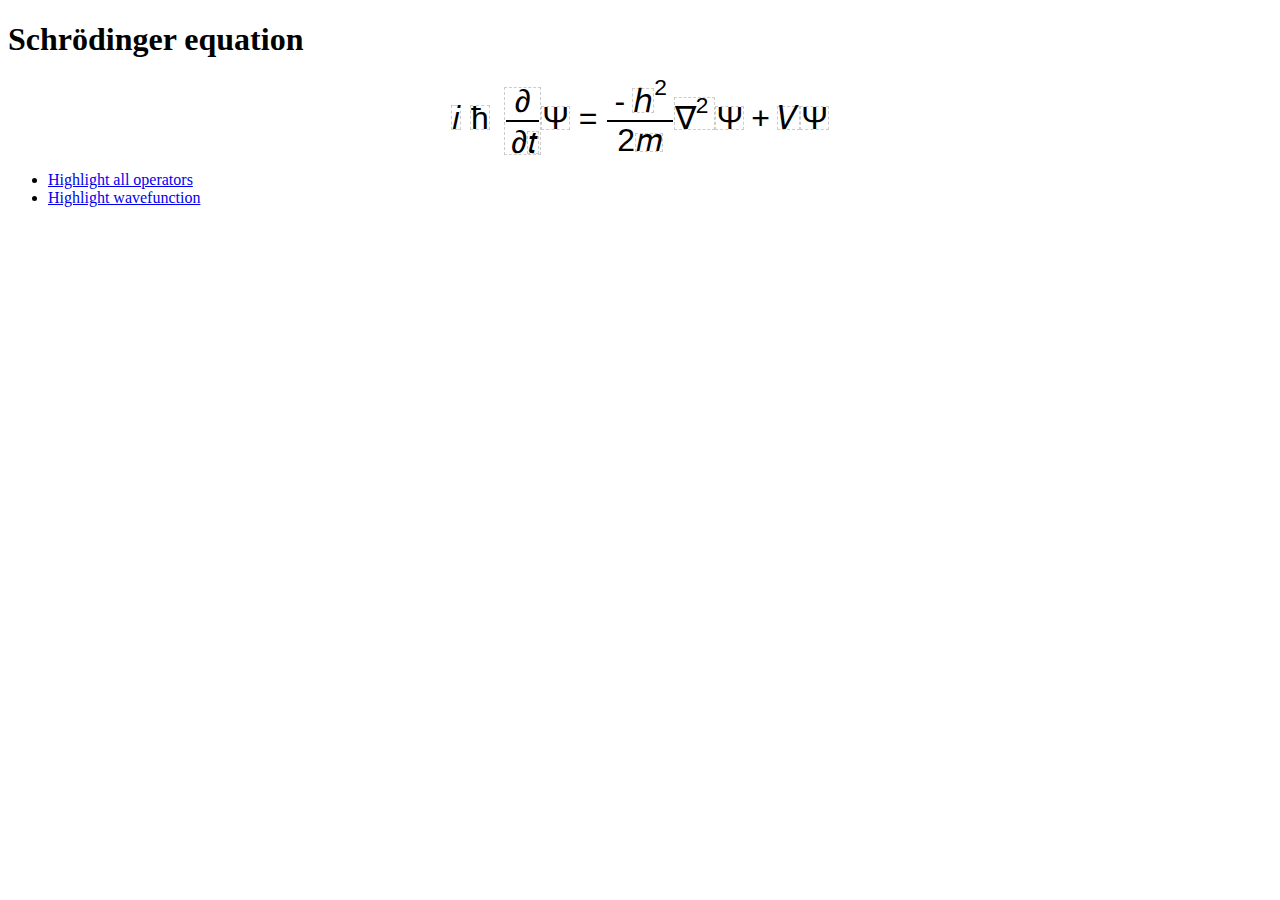
==== index.html @ d7b64120 "made gh-pages branch" ====
<!DOCTYPE html PUBLIC "-//W3C//DTD XHTML 1.0 Strict//EN" "http://www.w3.org/TR/xhtml1/DTD/xhtml1-strict.dtd">
<html xml:lang="en" xmlns="http://www.w3.org/1999/xhtml" lang="en">
<head>
  <meta http-equiv="content-type" content="text/html; charset=UTF-8"/>
  <title>jQuery MathML Demo</title>
  <script type='text/javascript' src='../jquery-mathml.js'></script>
  <script type='text/javascript' src='qtip.js'></script>
  
  <style type='text/css'>

    math > * {
        font-family: STIXGeneral, CMEX10, sans-serif;
        font-size: 200%;
    }

    body div.qtip div.content{
       padding: 0;
       margin: 0;
       height: auto; min-height: auto;
       width: auto; min-width: auto;
    }


  </style>

  
  <script type='text/javascript'>

    $(document).ready(function() {
        $('math *[title]').css('border','1px dashed #ccc');
        $('math *[title]').qtip({
          style: {
            name: 'cream',
            tip: true
          },
          position: {
            corner: {
              target: 'mouse',
              tooltip: 'bottomMiddle',
            },
          },
          adjust: { 
            mouse: true,
          },
          show: {
            solo: true,
          }
        });

    });

    function ho() {
        $('mo').css('background-color','yellow');
    }

    function hpsi() {
        $('*[title=Wavefunction]').css('background-color','green');
    }

  </script>
  
</head>
<body>
  <?xml version="1.0" encoding="UTF-8"?> <html xmlns="http://www.w3.org/1999/xhtml" xmlns:m="http://www.w3.org/1998/Math/MathML" xml:lang="en">
<head>
</head>
<body>

<h1>Schrödinger equation</h1>

<math display="block" xmlns="http://www.w3.org/1998/Math/MathML" id="schrodginer">
    <mi title='Imaginary Unit'>i</mi>
    <mo title="Reduced Plank's Constant">ħ</mo>
    <mfrac title="Partial Differential Operator">
        <mo>∂</mo>
        <mrow>
            <mo>∂</mo>

            <mi title="Time">t</mi>
        </mrow>
    </mfrac>
    <mn title="Wavefunction">Ψ</mn>
    <mo form="infix">=</mo>
    <mfrac>
        <mrow>

            <mo form="infix" lucida="true">-</mo>
            <msup>
                <mi title="Plank's constant">h</mi>
                <mn>2</mn>
            </msup>
        </mrow>
        <mrow>

            <mn>2</mn>
            <mi title="Mass of particle">m</mi>
        </mrow>
    </mfrac>
    <msup title="Laplacian">
        <mo>∇</mo>
        <mn>2</mn>

    </msup>
    <mn title="Wavefunction">Ψ</mn>
    <mo form="infix">+</mo>
    <mi title="Potential energy">V</mi>
    <mn title="Wavefunction">Ψ</mn>
</math>

<p>
<ul>
    <li><a href="javascript:ho()"> Highlight all operators</a></li>
    <li><a href="javascript:hpsi()"> Highlight wavefunction </a></li>
</ul>

</body>
</html>
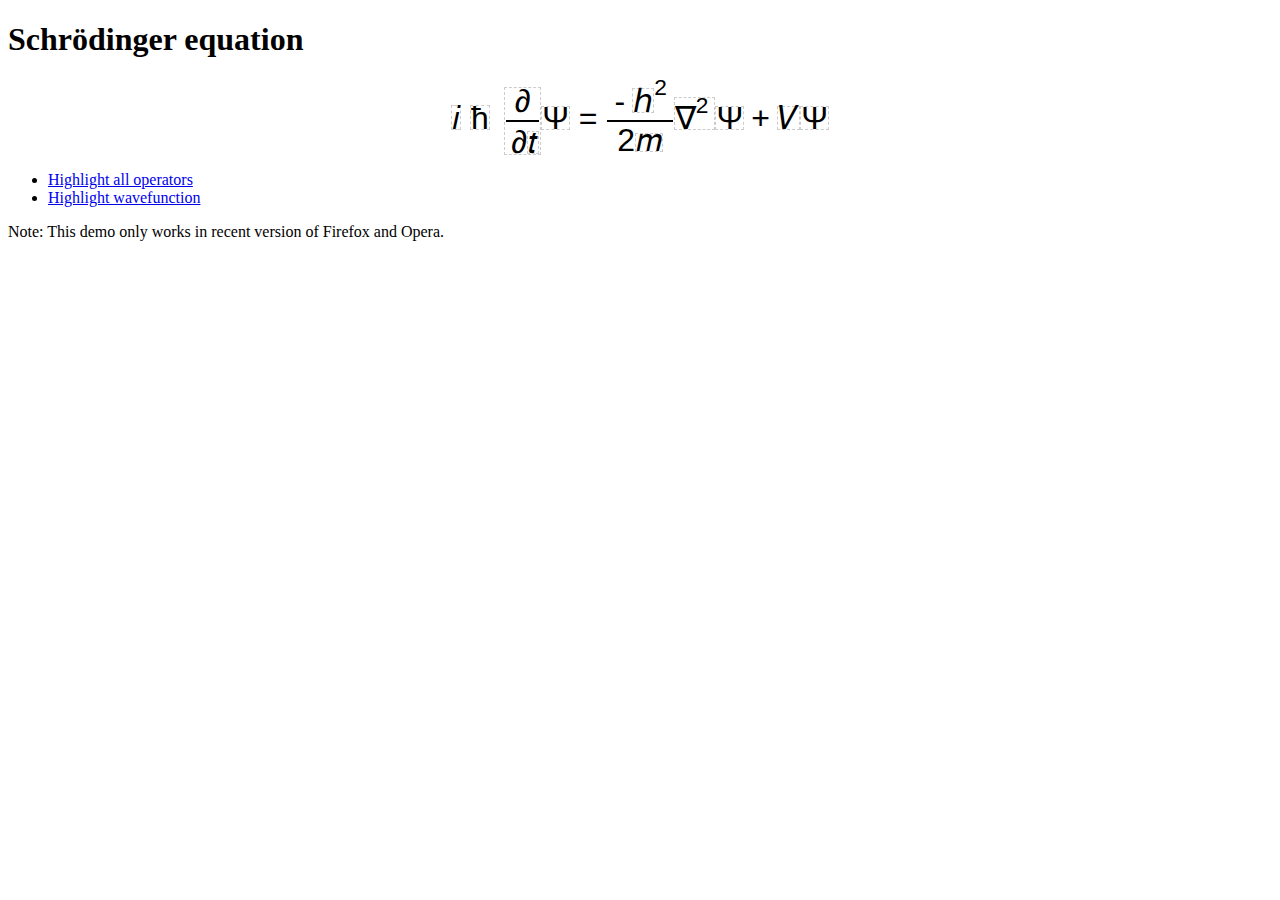
==== commit 0db3cdab: "added note about browser compatability" ====
--- a/index.html
+++ b/index.html
@@ -3,7 +3,7 @@
 <head>
   <meta http-equiv="content-type" content="text/html; charset=UTF-8"/>
   <title>jQuery MathML Demo</title>
-  <script type='text/javascript' src='../jquery-mathml.js'></script>
+  <script type='text/javascript' src='jquery-mathml.js'></script>
   <script type='text/javascript' src='qtip.js'></script>
   
   <style type='text/css'>
@@ -113,6 +113,8 @@
     <li><a href="javascript:hpsi()"> Highlight wavefunction </a></li>
 </ul>
 
+<p>Note: This demo only works in recent version of Firefox and Opera.</p>
+
 </body>
 </html>
 
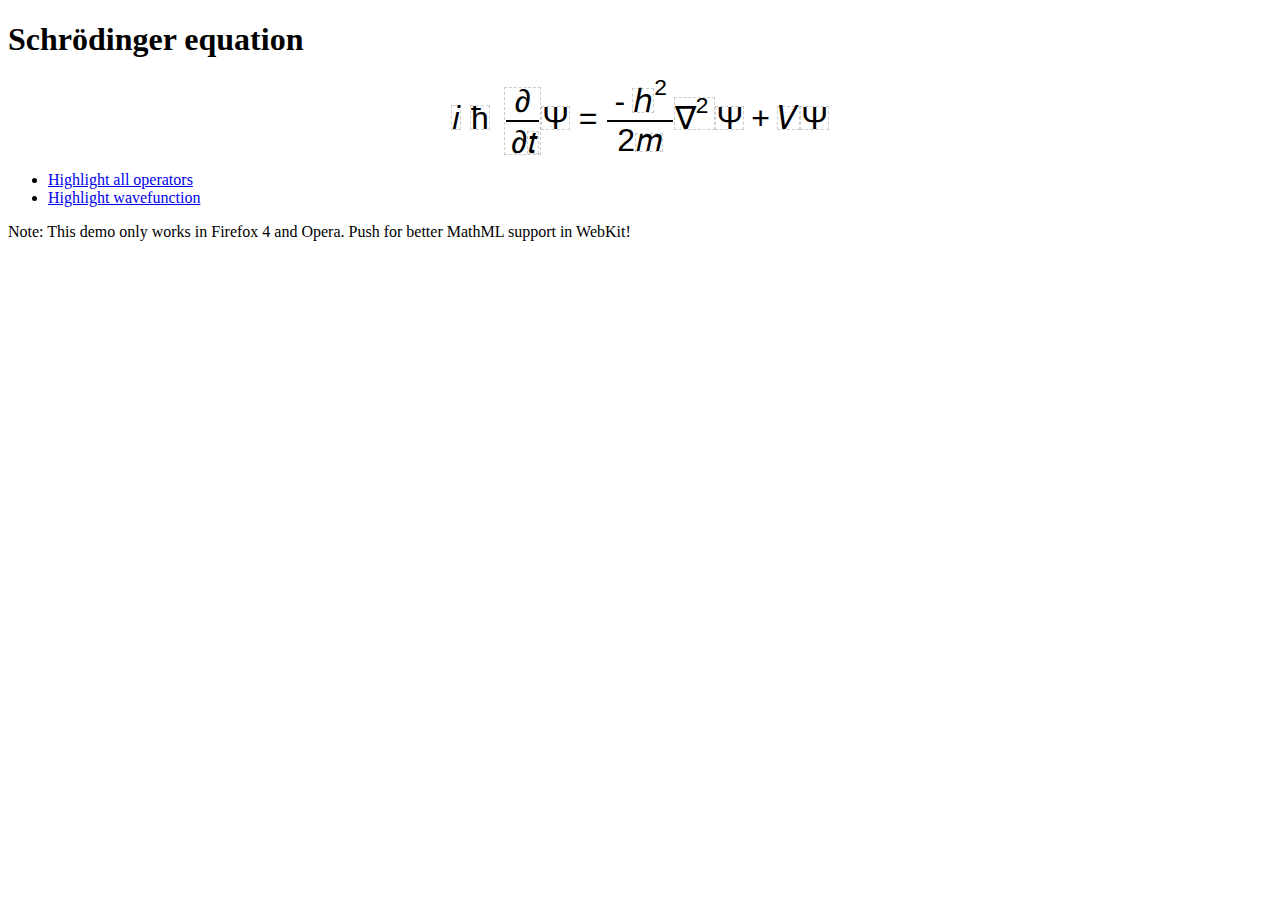
==== commit 97607399: "added version for firefox" ====
--- a/index.html
+++ b/index.html
@@ -113,8 +113,7 @@
     <li><a href="javascript:hpsi()"> Highlight wavefunction </a></li>
 </ul>
 
-<p>Note: This demo only works in recent version of Firefox and Opera.</p>
+<p>Note: This demo only works in Firefox 4 and Opera. Push for better MathML support in WebKit!</p>
 
 </body>
 </html>
-
